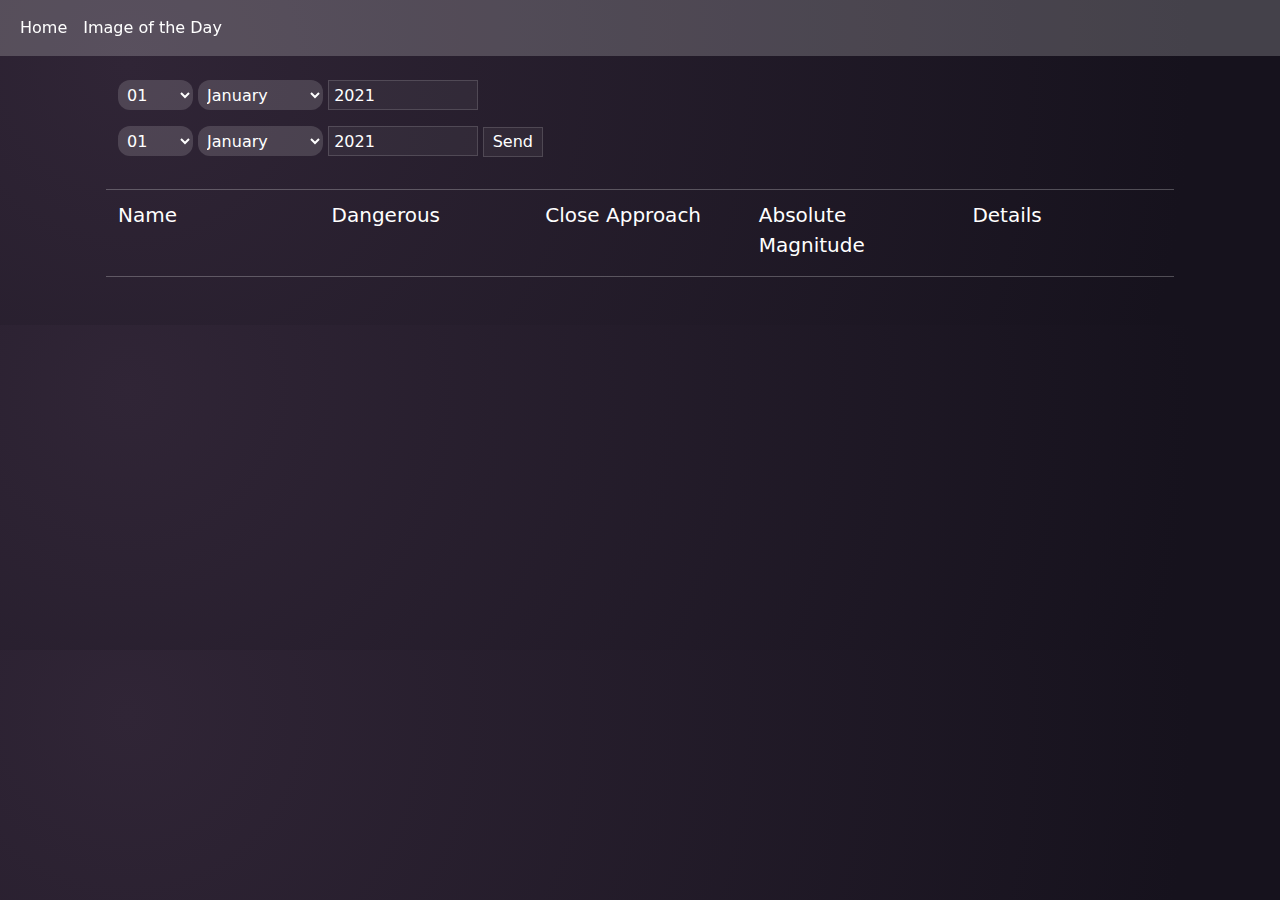
==== index.html @ b640834c "first_commit" ====
<!DOCTYPE html>
<html>
    <head>
        <meta charset="UTF-8">
        <meta http-equiv="X-UA-Compatible" content="IE=edge">
        <meta name="viewport" content="width=device-width, initial-scale=1.0">
        <title>Nasa API Call</title>
        <link rel="stylesheet" href="style.css">
        <script src="https://ajax.googleapis.com/ajax/libs/jquery/3.5.1/jquery.min.js"></script>
        <link href="https://cdn.jsdelivr.net/npm/bootstrap@5.1.3/dist/css/bootstrap.min.css" rel="stylesheet">
    </head>

    <header>
        <script>
            $(document).ready(function() {
                $('#menu').load('/header.html');
            });
        </script>

        <div id="menu">

        </div>
    </header>

    <body>
        <script>

            var date1 = "2021-09-08";
            var date2 = "2021-09-09";

            var call = 0;

            function callApi(){
                if(call == 0){

                    var day1 = $("#day-1 :selected").val();
                    var month1 = $("#month-1 :selected").val();
                    var year1 = $("#year-1").val();

                    var day2 = $("#day-2 :selected").val();
                    var month2 = $("#month-2 :selected").val();
                    var year2 = $("#year-2").val();

                    call = 1;

                    var date1 = year1+"-"+month1+"-"+day1;
                    var date2 = year2+"-"+month2+"-"+day2;

                    document.getElementById("date1-text").textContent = date1;
                    document.getElementById("date2-text").textContent = date2;

                    $(document).ready(function () {  
                        $.ajax({
                            url: `https://api.nasa.gov/neo/rest/v1/feed?start_date=${date1}&end_date=${date2}&api_key=dbaTeqK3bcjUw9UFIoYcOMsiyiI4nJfaMlWToNH9`,  
                            type: 'GET',  
                            dataType: 'json',
                            success: function (data, textStatus, xhr) {
                                var newData = (data.near_earth_objects[date1]);
                                console.log(data);

                                $.each (newData, function (bb) {
                                    $('#name').append('<p class="pt-2">' + data.near_earth_objects[date1][bb].name + '</p>');
                                
                                    $('#dangerous').append('<p class="pt-2">' + data.near_earth_objects[date1][bb].is_potentially_hazardous_asteroid + '</p>');

                                    $('#approach').append('<p class="pt-2">' + data.near_earth_objects[date1][bb].close_approach_data[0].close_approach_date_full + '</p>');

                                    $('#magnitude').append('<p class="pt-2">' + data.near_earth_objects[date1][bb].absolute_magnitude_h + 'h' + '</p>');

                                    $('#details').append('<p onclick="getDetails(this.id);" class="pt-2" id=' + data.near_earth_objects[date1][bb].id + '>' + 'Details' + '</p>');
                                });

                                $.each (newData, function (bb) {
                                    $('#name').append('<p class="pt-2">' + data.near_earth_objects[date2][bb].name + '</p>');
                                
                                    $('#dangerous').append('<p class="pt-2">' + data.near_earth_objects[date2][bb].is_potentially_hazardous_asteroid + '</p>');

                                    $('#approach').append('<p class="pt-2">' + data.near_earth_objects[date2][bb].close_approach_data[0].close_approach_date_full + '</p>');

                                    $('#magnitude').append('<p class="pt-2">' + data.near_earth_objects[date2][bb].absolute_magnitude_h + 'h' + '</p>');

                                    $('#details').append('<p onclick="getDetails(this.id);" class="pt-2" id=' + data.near_earth_objects[date2][bb].id + '>' + 'Details' + '</p>');
                                });
                            },

                            error: function (xhr, textStatus, errorThrown) {
                                console.log('Error in Operation');
                            }
                        });
                    });
                }
            }

            function getDetails(clicked_id){
                document.getElementById("modal").style.display = "unset";
                var id = clicked_id;

                $(document).ready(function () {  
                    $.ajax({
                        url: `https://api.nasa.gov/neo/rest/v1/neo/${id}?api_key=dbaTeqK3bcjUw9UFIoYcOMsiyiI4nJfaMlWToNH9`,  
                        type: 'GET',  
                        dataType: 'json',
                        success: function (data, textStatus, xhr) {
                            console.log(data);

                            $('#name-popup').text(data.designation);
                            $('#id-popup').text(data.id);

                            $('#diameter-min-popup').text(data.estimated_diameter.kilometers.estimated_diameter_min + " km");
                            $('#diameter-max-popup').text(data.estimated_diameter.kilometers.estimated_diameter_max + " km");

                            $('#observations-popup').text(data.orbital_data.observations_used);
                            $('#data-arc-popup').text(data.orbital_data.orbital_data.data_arc_in_days);

                            $('#orbit-class-type').text(data.orbital_data.orbit_class.orbit_class_type);
                            $('#orbit-class-description').text(data.orbital_data.orbit_class.orbit_class_description);
                        },
                        error: function (xhr, textStatus, errorThrown) {
                            console.log('Error in Operation');
                        }
                    });
                });
            }

            function closeDetails(){
                document.getElementById("modal").style.display = "none";
            }
    
        </script>

        <div class="container my-5 px-5">
            <div class="first-date my-3">
                <select class="day" id="day-1">
                    <option value="01"> 01 </option>
                    <option value="02"> 02 </option>
                    <option value="03"> 03 </option>
                    <option value="04"> 04 </option>
                    <option value="05"> 05 </option>
                    <option value="06"> 06 </option>
                    <option value="07"> 07 </option>
                    <option value="08"> 08 </option>
                    <option value="09"> 09 </option>
                    <option value="10"> 10 </option>
                    <option value="11"> 11 </option>
                    <option value="12"> 12 </option>
                    <option value="13"> 13 </option>
                    <option value="14"> 14 </option>
                    <option value="15"> 15 </option>
                    <option value="16"> 16 </option>
                    <option value="17"> 17 </option>
                    <option value="18"> 18 </option>
                    <option value="19"> 19 </option>
                    <option value="20"> 20 </option>
                    <option value="21"> 21 </option>
                    <option value="22"> 22 </option>
                    <option value="23"> 23 </option>
                    <option value="24"> 24 </option>
                    <option value="25"> 25 </option>
                    <option value="26"> 26 </option>
                    <option value="27"> 27 </option>
                    <option value="28"> 28 </option>
                    <option value="29"> 29 </option>
                    <option value="30"> 30 </option>
                    <option value="31"> 31 </option>
                </select>
            
                <select class="month" id="month-1">
                    <option value="01"> January </option>
                    <option value="02"> Febuary </option>
                    <option value="03"> March </option>
                    <option value="04"> April </option>
                    <option value="05"> May </option>
                    <option value="06"> June </option>
                    <option value="07"> July </option>
                    <option value="08"> August </option>
                    <option value="09"> September </option>
                    <option value="10"> October </option>
                    <option value="11"> November </option>
                    <option value="12"> December </option>
                </select>
                
                <input id="year-1" class="year" type="text" value="2021">
            </div>

            <div class="second-date my-3">
                <select class="day" id="day-2">
                    <option value="01"> 01 </option>
                    <option value="02"> 02 </option>
                    <option value="03"> 03 </option>
                    <option value="04"> 04 </option>
                    <option value="05"> 05 </option>
                    <option value="06"> 06 </option>
                    <option value="07"> 07 </option>
                    <option value="08"> 08 </option>
                    <option value="09"> 09 </option>
                    <option value="10"> 10 </option>
                    <option value="11"> 11 </option>
                    <option value="12"> 12 </option>
                    <option value="13"> 13 </option>
                    <option value="14"> 14 </option>
                    <option value="15"> 15 </option>
                    <option value="16"> 16 </option>
                    <option value="17"> 17 </option>
                    <option value="18"> 18 </option>
                    <option value="19"> 19 </option>
                    <option value="20"> 20 </option>
                    <option value="21"> 21 </option>
                    <option value="22"> 22 </option>
                    <option value="23"> 23 </option>
                    <option value="24"> 24 </option>
                    <option value="25"> 25 </option>
                    <option value="26"> 26 </option>
                    <option value="27"> 27 </option>
                    <option value="28"> 28 </option>
                    <option value="29"> 29 </option>
                    <option value="30"> 30 </option>
                    <option value="31"> 31 </option>
                </select>
            
                <select class="month" id="month-2">
                    <option value="01"> January </option>
                    <option value="02"> Febuary </option>
                    <option value="03"> March </option>
                    <option value="04"> April </option>
                    <option value="05"> May </option>
                    <option value="06"> June </option>
                    <option value="07"> July </option>
                    <option value="08"> August </option>
                    <option value="09"> September </option>
                    <option value="10"> October </option>
                    <option value="11"> November </option>
                    <option value="12"> December </option>
                </select>
        
                <input class="year" id="year-2" type="text" value="2021">

                <button type="button" class="send" onclick="callApi()"> Send </button>

            </div>

            <div class="row">
                <p class="col" id="date1-text"> </p>
                <p class="col-10" id="date2-text"> </p>
            </div>

            <div class="api-result">
                <div class="row container-content-top">
                    <div class="col">
                        <p> Name </p>
                    </div>
                    <div class="col">
                        <p> Dangerous </p>
                    </div>
                    <div class="col">
                        <p> Close Approach </p>
                    </div>
                    <div class="col">
                        <p> Absolute Magnitude </p>
                    </div>
                    <div class="col">
                        <p> Details </p>
                    </div>
                </div>
        
                <div class="row container-content">
                    <div id="name" class="col">
        
                    </div>
                    <div id="dangerous" class="col">
        
                    </div>
                    <div id="approach" class="col">
        
                    </div>

                    <div id="magnitude" class="col">
        
                    </div>
                    <div id="details" class="col">

                    </div>
                </div>
            </div>

        </div>

        <div class="detail-popup" id="modal">

            <div class="popup-content">

                <div class="popup-content-column">
                    <h5> Name </h5>
                    <p id="name-popup"> </p>

                    <h5> Relative ID </h5>
                    <p id="id-popup"> </p>
                </div>

                <div class="popup-content-column">
                    <h5> Diameter-Min </h5>
                    <p id="diameter-min-popup"> </p>

                    <h5> Diameter-Max </h5>
                    <p id="diameter-max-popup"> </p>
                </div>

                <div class="popup-content-column">
                    <h5> Data Arc in Days </h5>
                    <p id="data-arc-popup"> </p>

                    <h5> Observations Used </h5>
                    <p id="observations-popup"> </p>
                </div>

                <div class="popup-content-column">
                    <h5> Orbit Class Type </h5>
                    <p id="orbit-class-type"> </p>

                    <h5> Orbit Class Description </h5>
                    <p id="orbit-class-description"> </p>
                </div>

                <div class="popup-content-column-close">
                    <span class="close" onclick="closeDetails();">&times;</span>
                </div>

            </div>
        </div>
    </body>
</html>
---- style.css ----
body{
    background-image: radial-gradient( circle farthest-corner at 10% 20%,  rgb(48, 37, 54) 0%, rgb(22, 18, 29) 90% ) !important;
    background-color: black !important;
}

header{
    margin-bottom: 5rem;
}

input{
    background-color: #fff;
}

ul{
    list-style-type: none;
}

p{
    color: #fff;
}

h3{
    color: #fff;
}

h4{
    color: #fff;
}

h5{
    color: #fff;
}

nav{
    background: rgba(255, 255, 255, 0.2);
}

nav a{
    font-size: 20px;
    color: #fff !important;
}

.container-content-top{
    color: #fff;
    font-size: 20px;
    padding-top: 10px;
    border-top: 1px solid rgba(255, 255, 255, 0.25);
    border-bottom: 1px solid rgba(255, 255, 255, 0.25);
}

.container-content{
    color: #fff;
}

.day{
    background: rgba(255, 255, 255, 0.15);
    color: #fff;
    border: 0px solid;
    border-radius: 12px;
    padding-left: 5px;
    width: 75px;
    height: 30px;
}

.month{
    background: rgba(255, 255, 255, 0.15);
    color: #fff;
    border: 0px solid;
    border-radius: 12px;
    padding-left: 5px;
    width: 125px;
    height: 30px;
}

.year{
    background: rgba(255, 255, 255, 0.05);
    color: #fff;
    border: 1px solid rgba(255, 255, 255, 0.15);
    padding-left: 5px;
    width: 150px;
    height: 30px;
}

.send{
    background: rgba(255, 255, 255, 0.05);
    color: #fff;
    border: 1px solid rgba(255, 255, 255, 0.15);
    padding-left: 5px;
    width: 60px;
    height: 30px;
}

.send:hover{
    background: rgba(255, 255, 255, 0.15);
    border-radius: 5px;
}

#images{
    margin-left: auto;
    margin-right: auto;
    width: 50%;
    text-align: center;
    margin-bottom: 400px;
}

.image {
    opacity: 1;
    width: 500px;
    height: 500px;
    transition: .5s ease;
    backface-visibility: hidden;
}

.middle {
    transition: .5s ease;
    opacity: 0;
    position: absolute;
    top: 50%;
    left: 50%;
    transform: translate(-50%, -50%);
    -ms-transform: translate(-50%, -50%);
    text-align: center;
}

#images:hover .image {
    opacity: 0.3;
}

#images:hover .middle {
    opacity: 1;
}

.detail-popup {
    display: none;
    position: fixed;
    z-index: 1;
    padding-top: 100px;
    left: 0;
    top: 0;
    width: 100%;
    height: 100%;
    overflow: auto;
    background-color: rgba(0,0,0,0.6);
}

.popup-content {
    background-image: radial-gradient( circle farthest-corner at 10% 20%,  rgb(48, 37, 54) 0%, rgb(22, 18, 29) 90% );
    background-color: black;
    margin: auto;
    padding: 20px;
    border: 1px solid rgb(108, 82, 122);
    width: 80%;
    display: grid;
    grid-template-columns: repeat(5, 1fr);
    grid-template-rows: 1fr;
    grid-column-gap: 0px;
    grid-row-gap: 0px; 
}

.close{
    color: #fff;
    font-size: 28px;
    font-weight: bold;
}

.close:hover,
.close:focus {
    color: #aaaaaa;
    text-decoration: none;
    cursor: pointer;
}

.popup-content-column{
    margin-left: 25px;
}

.popup-content-column-close{
    margin-left: auto;
    margin-right: 20px;
}
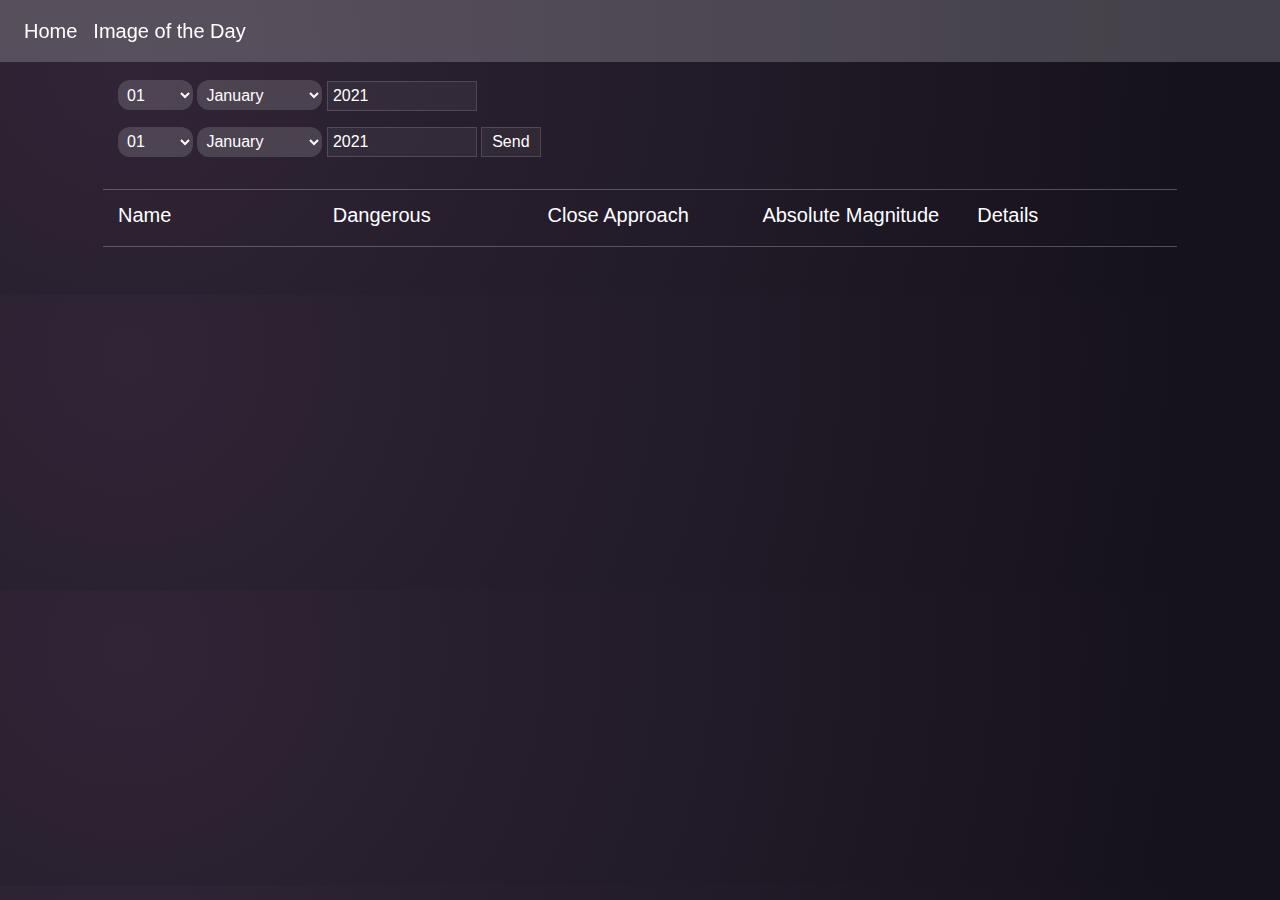
==== commit c546f93f: "bug_fix" ====
--- a/index.html
+++ b/index.html
@@ -7,7 +7,9 @@
         <title>Nasa API Call</title>
         <link rel="stylesheet" href="style.css">
         <script src="https://ajax.googleapis.com/ajax/libs/jquery/3.5.1/jquery.min.js"></script>
-        <link href="https://cdn.jsdelivr.net/npm/bootstrap@5.1.3/dist/css/bootstrap.min.css" rel="stylesheet">
+        <script src="https://cdn.jsdelivr.net/npm/bootstrap@4.4.1/dist/js/bootstrap.min.js"></script>
+        <link rel="stylesheet" href="https://cdn.jsdelivr.net/npm/bootstrap@4.3.1/dist/css/bootstrap.min.css">
+        <link rel="stylesheet" href="https://cdnjs.cloudflare.com/ajax/libs/font-awesome/4.7.0/css/font-awesome.min.css">
     </head>
 
     <header>
@@ -51,7 +53,7 @@
 
                     $(document).ready(function () {  
                         $.ajax({
-                            url: `https://api.nasa.gov/neo/rest/v1/feed?start_date=${date1}&end_date=${date2}&api_key=dbaTeqK3bcjUw9UFIoYcOMsiyiI4nJfaMlWToNH9`,  
+                            url: `https://api.nasa.gov/neo/rest/v1/feed?start_date=${date1}&end_date=${date2}&api_key=DEMO_KEY`,  
                             type: 'GET',  
                             dataType: 'json',
                             success: function (data, textStatus, xhr) {
@@ -97,7 +99,7 @@
 
                 $(document).ready(function () {  
                     $.ajax({
-                        url: `https://api.nasa.gov/neo/rest/v1/neo/${id}?api_key=dbaTeqK3bcjUw9UFIoYcOMsiyiI4nJfaMlWToNH9`,  
+                        url: `https://api.nasa.gov/neo/rest/v1/neo/${id}?api_key=DEMO_KEY`,  
                         type: 'GET',  
                         dataType: 'json',
                         success: function (data, textStatus, xhr) {
@@ -110,7 +112,7 @@
                             $('#diameter-max-popup').text(data.estimated_diameter.kilometers.estimated_diameter_max + " km");
 
                             $('#observations-popup').text(data.orbital_data.observations_used);
-                            $('#data-arc-popup').text(data.orbital_data.orbital_data.data_arc_in_days);
+                            $('#data-arc-popup').text(data.orbital_data.data_arc_in_days);
 
                             $('#orbit-class-type').text(data.orbital_data.orbit_class.orbit_class_type);
                             $('#orbit-class-description').text(data.orbital_data.orbit_class.orbit_class_description);
--- a/style.css
+++ b/style.css
@@ -158,7 +158,7 @@
 }
 
 .close{
-    color: #fff;
+    color: #fff !important;
     font-size: 28px;
     font-weight: bold;
 }
@@ -177,4 +177,8 @@
 .popup-content-column-close{
     margin-left: auto;
     margin-right: 20px;
+}
+
+.fa{
+    color: #fff;
 }